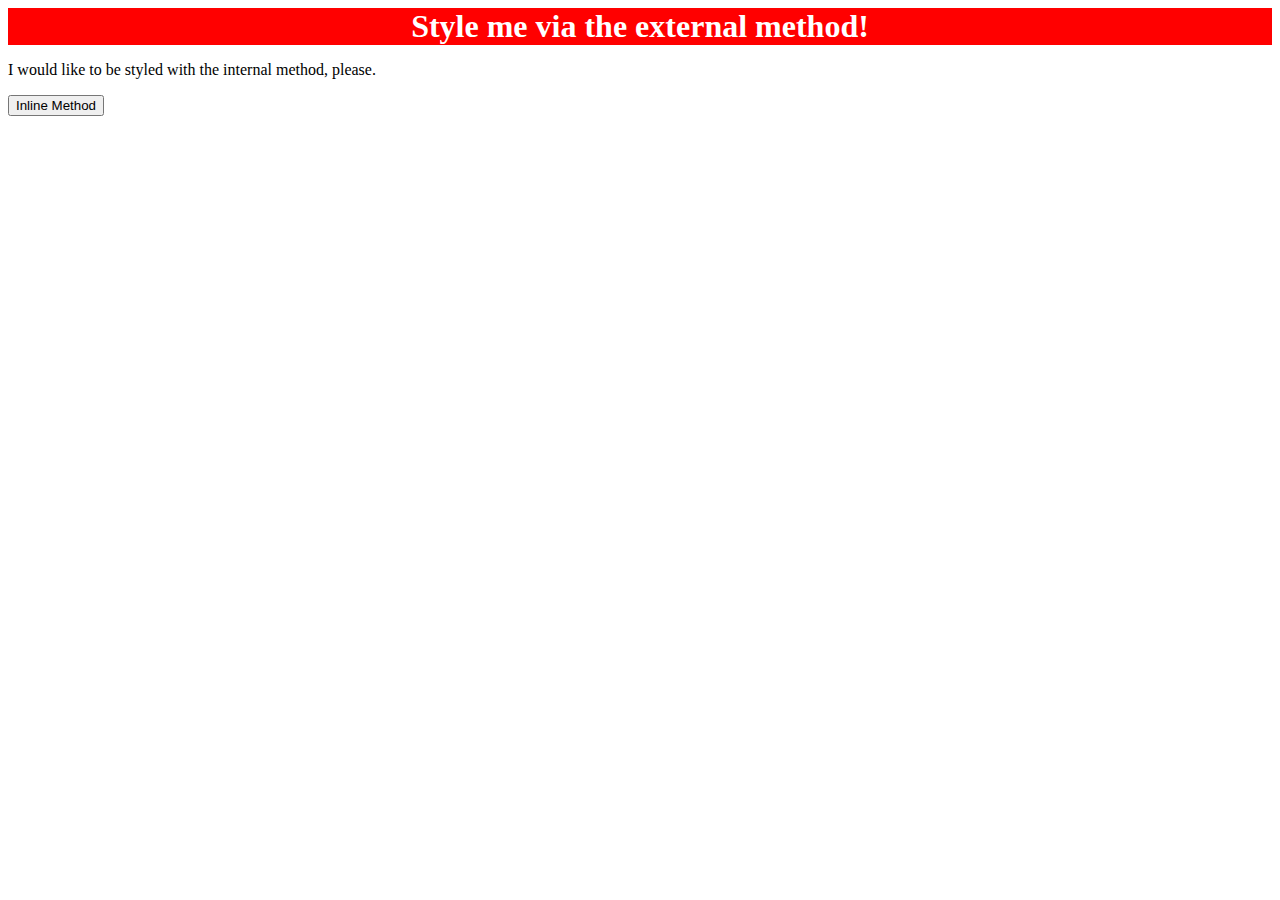
==== foundations/01-css-methods/index.html @ c75c6cf4 "link and div task" ====
<!DOCTYPE html>
<html lang="en">
  <head>
    <meta charset="UTF-8">
    <meta http-equiv="X-UA-Compatible" content="IE=edge">
    <meta name="viewport" content="width=device-width, initial-scale=1.0">
    <link rel="stylesheet" href="style.css">
    <title>Methods for Adding CSS</title>
  </head>
  <body>
    <div>Style me via the external method!</div>
    <p>I would like to be styled with the internal method, please.</p>
    <button>Inline Method</button>
  </body>
</html>
---- foundations/01-css-methods/style.css ----
div{
    background-color: red;
    color: white;
    font-size: 32px;
    text-align: center;
    font-weight: bold;
}
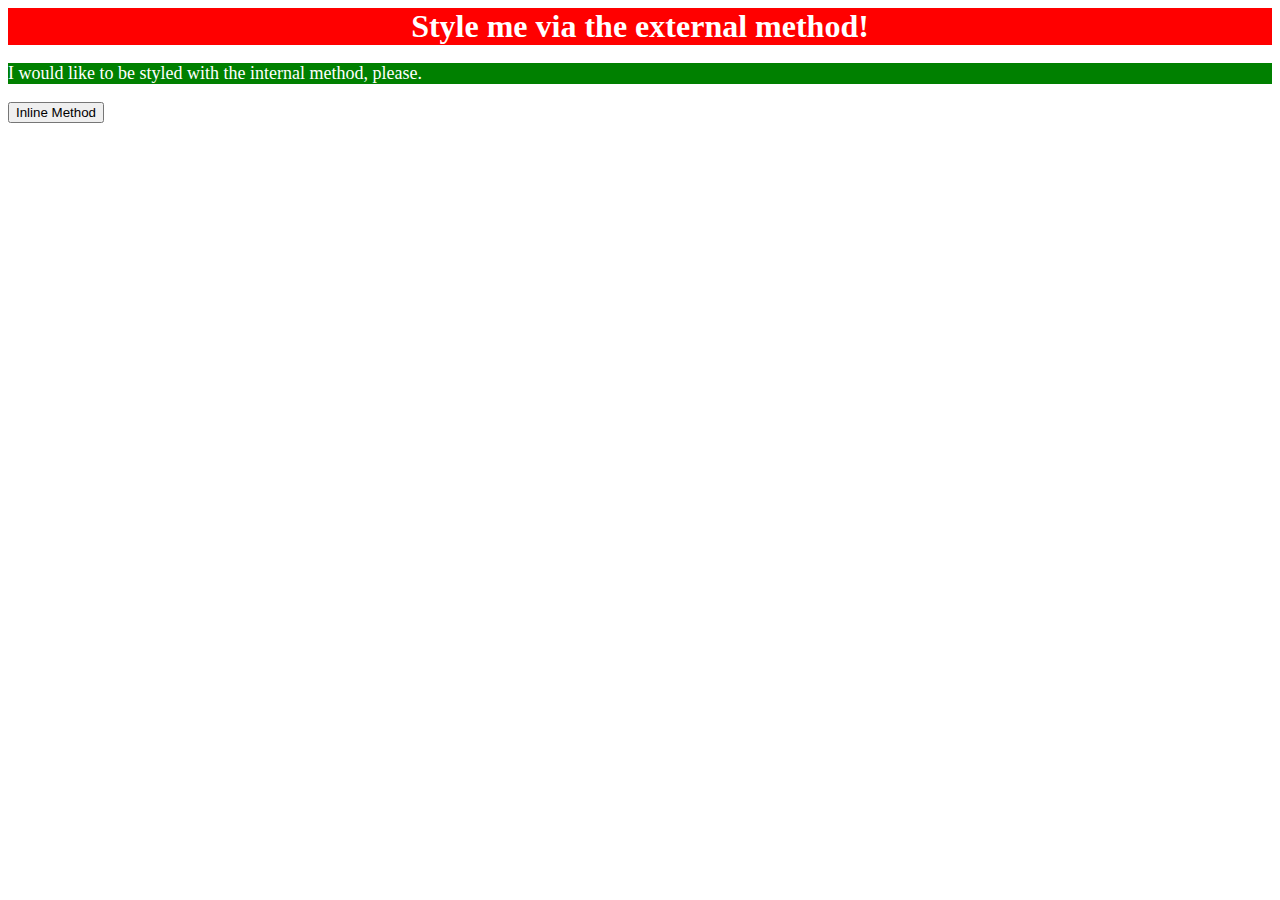
==== commit 97497b21: "p internal method" ====
--- a/foundations/01-css-methods/index.html
+++ b/foundations/01-css-methods/index.html
@@ -7,6 +7,13 @@
     <link rel="stylesheet" href="style.css">
     <title>Methods for Adding CSS</title>
   </head>
+  <style>
+    p{
+      background-color: green;
+      color: white;
+      font-size: 18px;
+    }
+  </style>
   <body>
     <div>Style me via the external method!</div>
     <p>I would like to be styled with the internal method, please.</p>
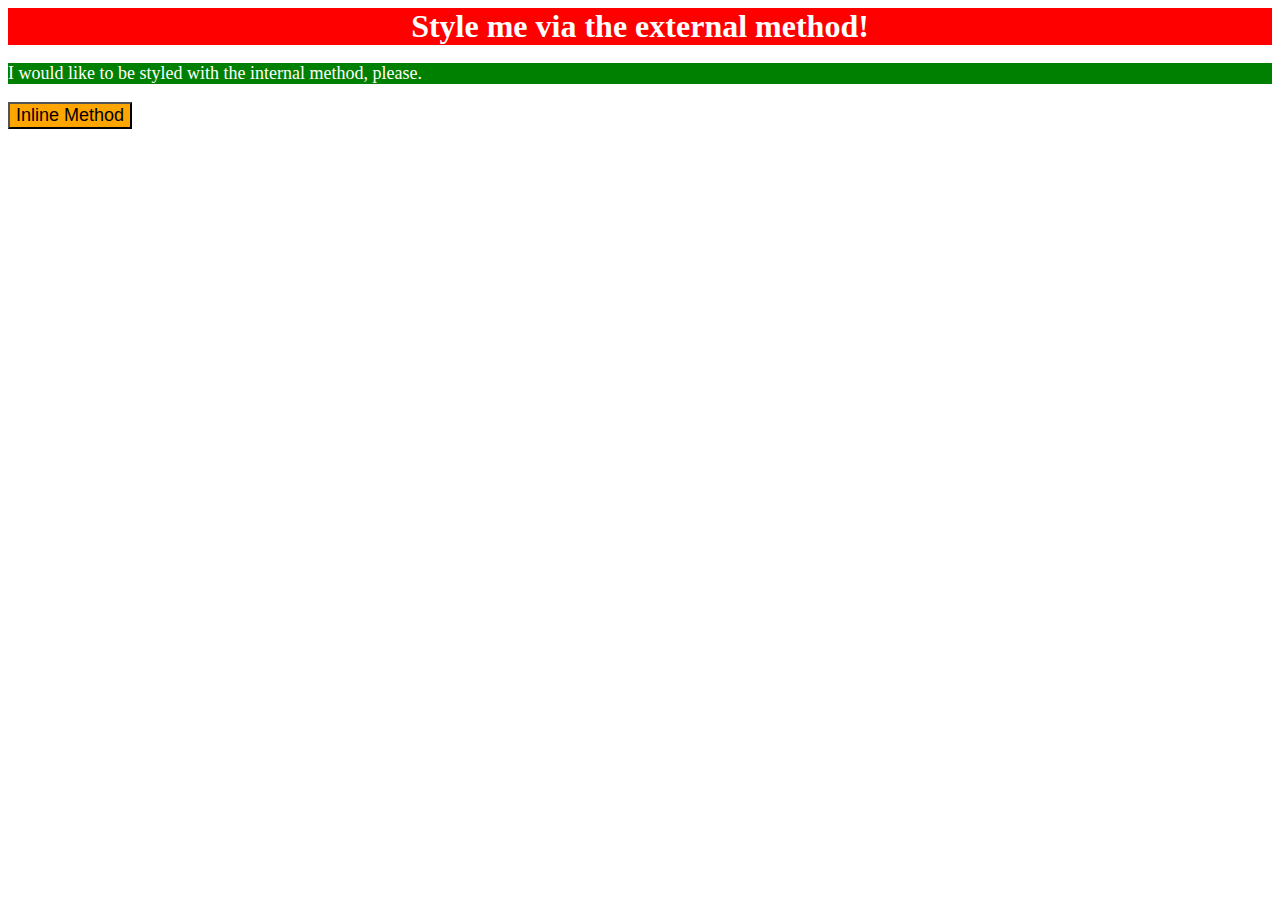
==== commit 11bcce8b: "button inline method" ====
--- a/foundations/01-css-methods/index.html
+++ b/foundations/01-css-methods/index.html
@@ -17,6 +17,6 @@
   <body>
     <div>Style me via the external method!</div>
     <p>I would like to be styled with the internal method, please.</p>
-    <button>Inline Method</button>
+    <button style="background-color: orange; font-size: 18px;"> Inline Method</button>
   </body>
 </html>